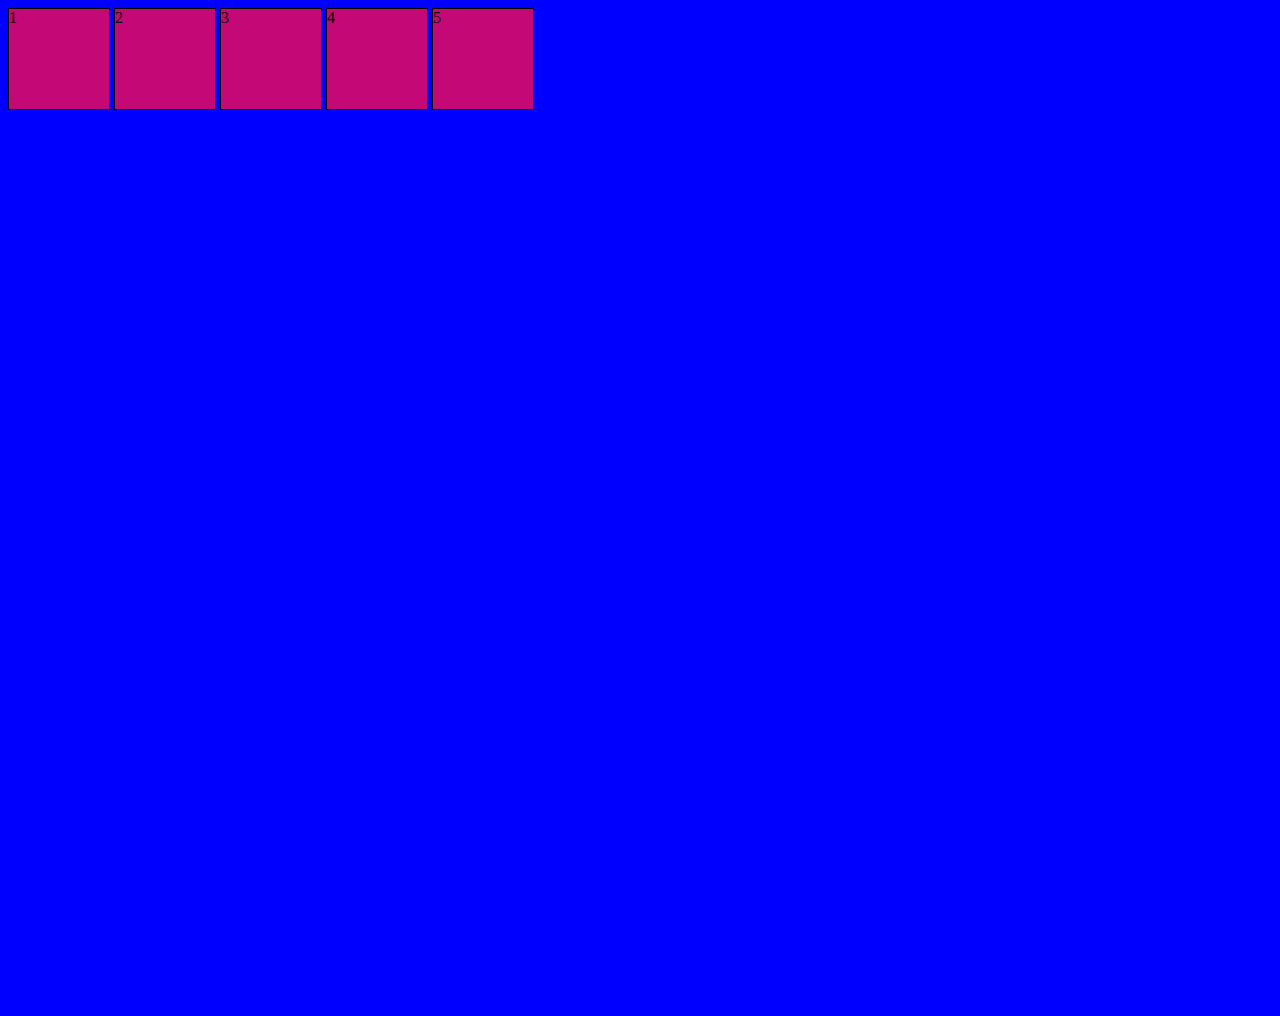
==== position.html @ 04c8ec1d "fghjkl" ====
<!DOCTYPE html>
<html lang="en">
<head>
    <meta charset="UTF-8">
    <meta name="viewport" content="width=device-width, initial-scale=1.0">
    <title>Document</title>
    <link rel="stylesheet" href="./position.css">
</head>
<body>
   <div id="xxx">
    <div class="boxes">1</div>
    <div class="boxes">2</div>
    <div id="box">3</div>
    <div class="boxes">4</div>
    <div class="boxes">5</div>
</div>
</body>
</html>
---- position.css ----
body{
    background-color: blue;
    height: 1000px;
}
/* .boxes{
    background-color: red;
    border: solid 1px;
    width: 100px;
    height: 100px;
    display: inline-block;
    transition-property: all 3s ease-in-out ;
}

.box{
    background-color: rgb(226, 43, 186);
    transition: all 3s ease-in-out;
    height: 100px;
    width: 100px;
}
.box:hover{
    background-color: rgb(43, 226, 89);
    height: 300px;
    font-size: 30px;
} */
 #xxx div{
    background-color: rgb(196, 8, 118);
    border: 1px solid;
    width: 100px;
    height: 100px;
    display: inline-block;
    
 }
 #box{
    transition-property: background-color;
    transition: all 3s ease-in-out;
    height: 100px;
    
 }
 #box:hover{
    background-color:rgb(0, 255, 34);
 }
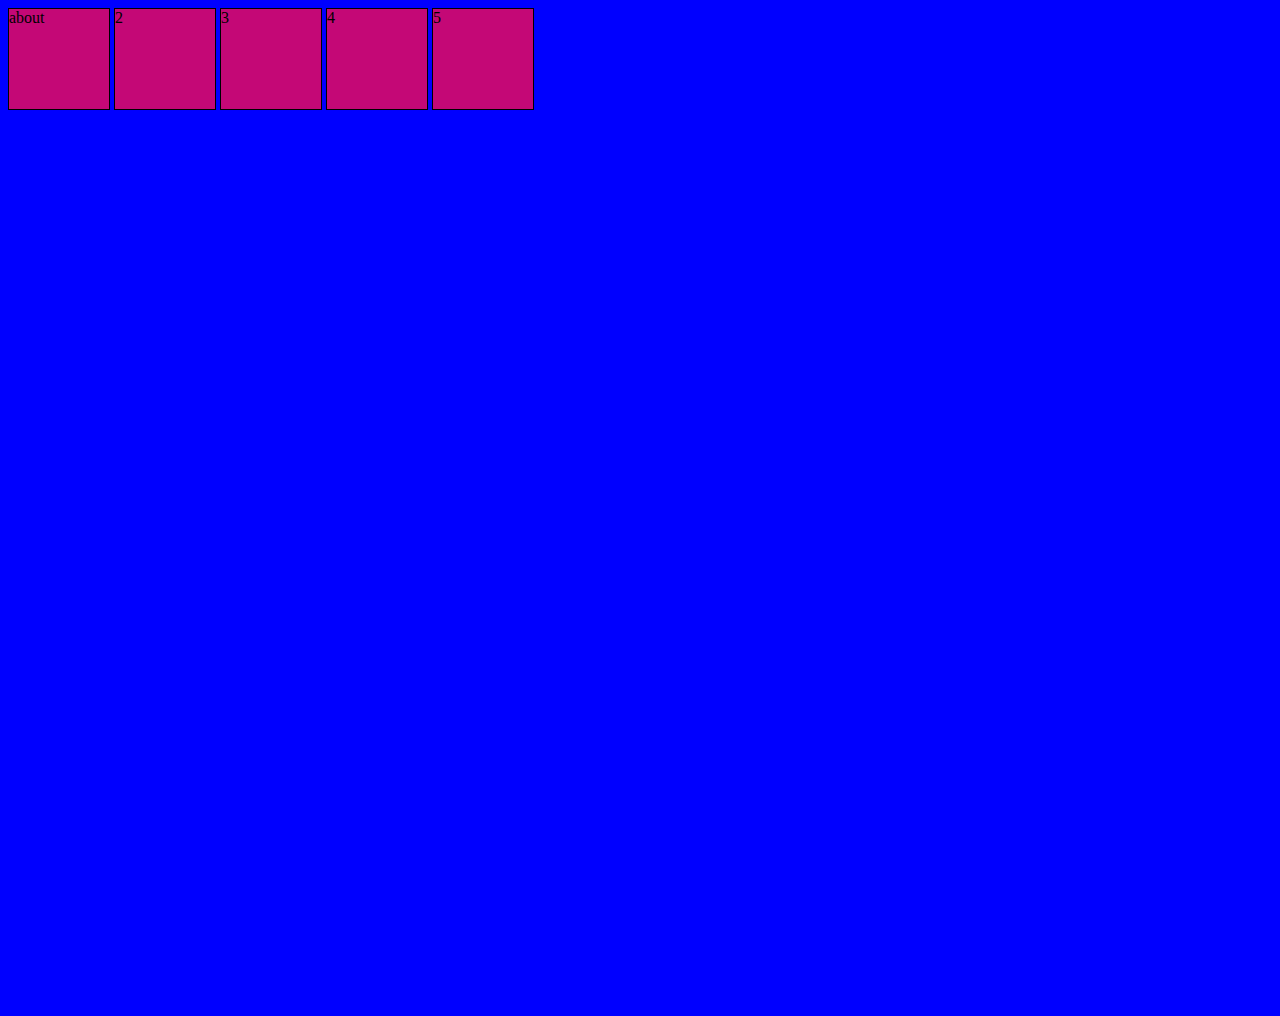
==== commit e45d1ac3: "fghjkl" ====
--- a/position.html
+++ b/position.html
@@ -8,11 +8,13 @@
 </head>
 <body>
    <div id="xxx">
-    <div class="boxes">1</div>
+    <div class="boxes">about</div>
     <div class="boxes">2</div>
     <div id="box">3</div>
     <div class="boxes">4</div>
     <div class="boxes">5</div>
+    
+
 </div>
 </body>
 </html>